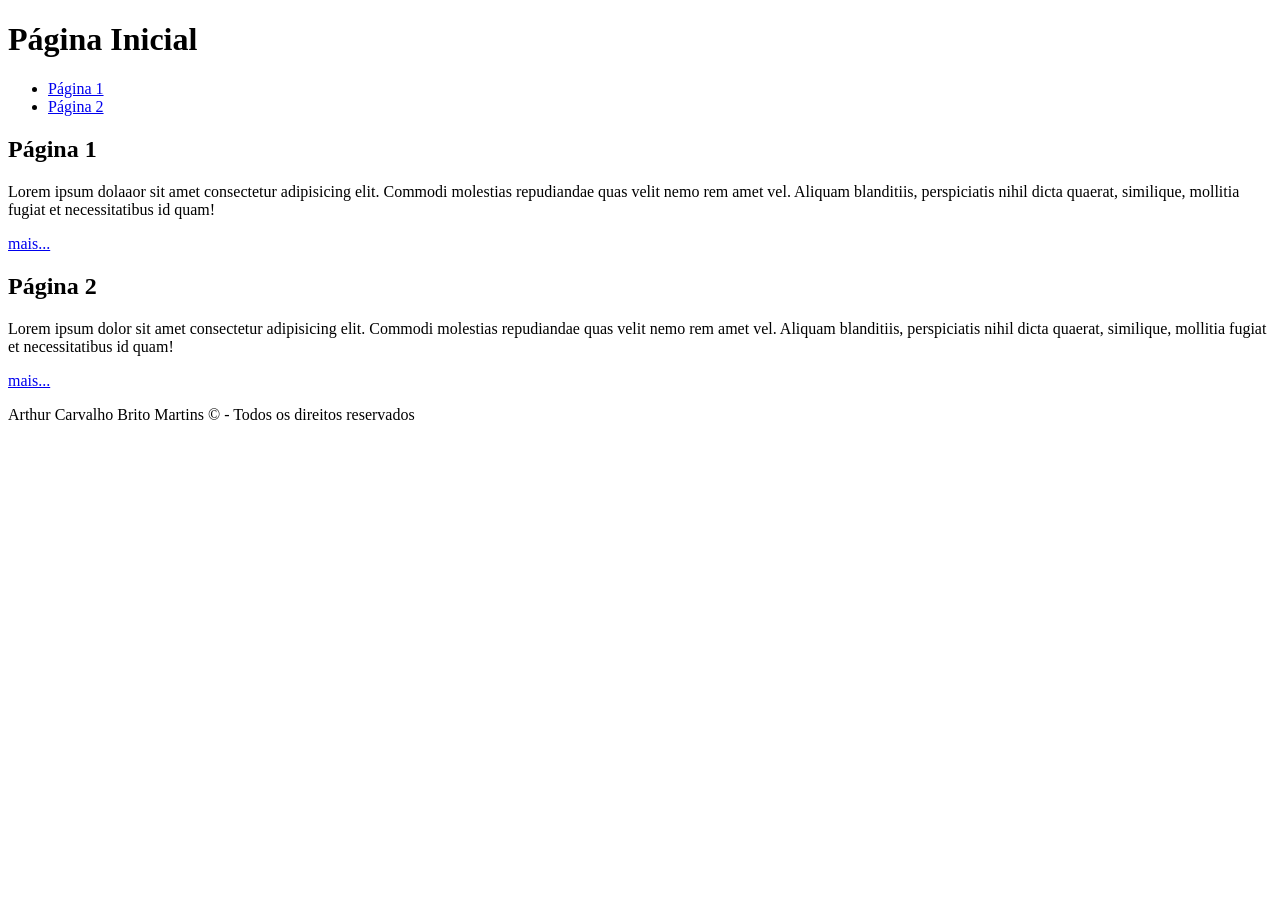
==== index.html @ 0d691460 "feat : modificando link  quebrado" ====
<!DOCTYPE html>
<html lang="pt-br">
<head>
  <meta charset="UTF-8">
  <meta name="viewport" content="width=device-width, initial-scale=1.0">
  <title>Página Inicial</title>
</head>
<body>  
  
  <header>
    <h1>Página Inicial</h1>

    <nav>
      <ul>
        <li><a href="./pagina1.html">Página 1</a></li>
        <li><a href="./paginas/pagina2.html">Página 2</a></li>
      </ul>
    </nav>
  </header>


  <main>
    <section>
      <h1>Página 1</h1>
      <p>Lorem ipsum dolaaor sit amet consectetur adipisicing elit. Commodi molestias repudiandae quas velit nemo rem amet vel. Aliquam blanditiis, perspiciatis nihil dicta quaerat, similique, mollitia fugiat et necessitatibus id quam!</p>
      <a href="./pagina1.html">mais...</a>
    </section>
    <section>
      <h1>Página 2</h1>
      <p>Lorem ipsum dolor sit amet consectetur adipisicing elit. Commodi molestias repudiandae quas velit nemo rem amet vel. Aliquam blanditiis, perspiciatis nihil dicta quaerat, similique, mollitia fugiat et necessitatibus id quam!</p>
      <a href="./paginas/pagina2.html">mais...</a>
    </section>
  </main>
  <footer>
    <p>Arthur Carvalho Brito Martins &copy; - Todos os direitos reservados</p>
  </footer>
 
</body>
</html>
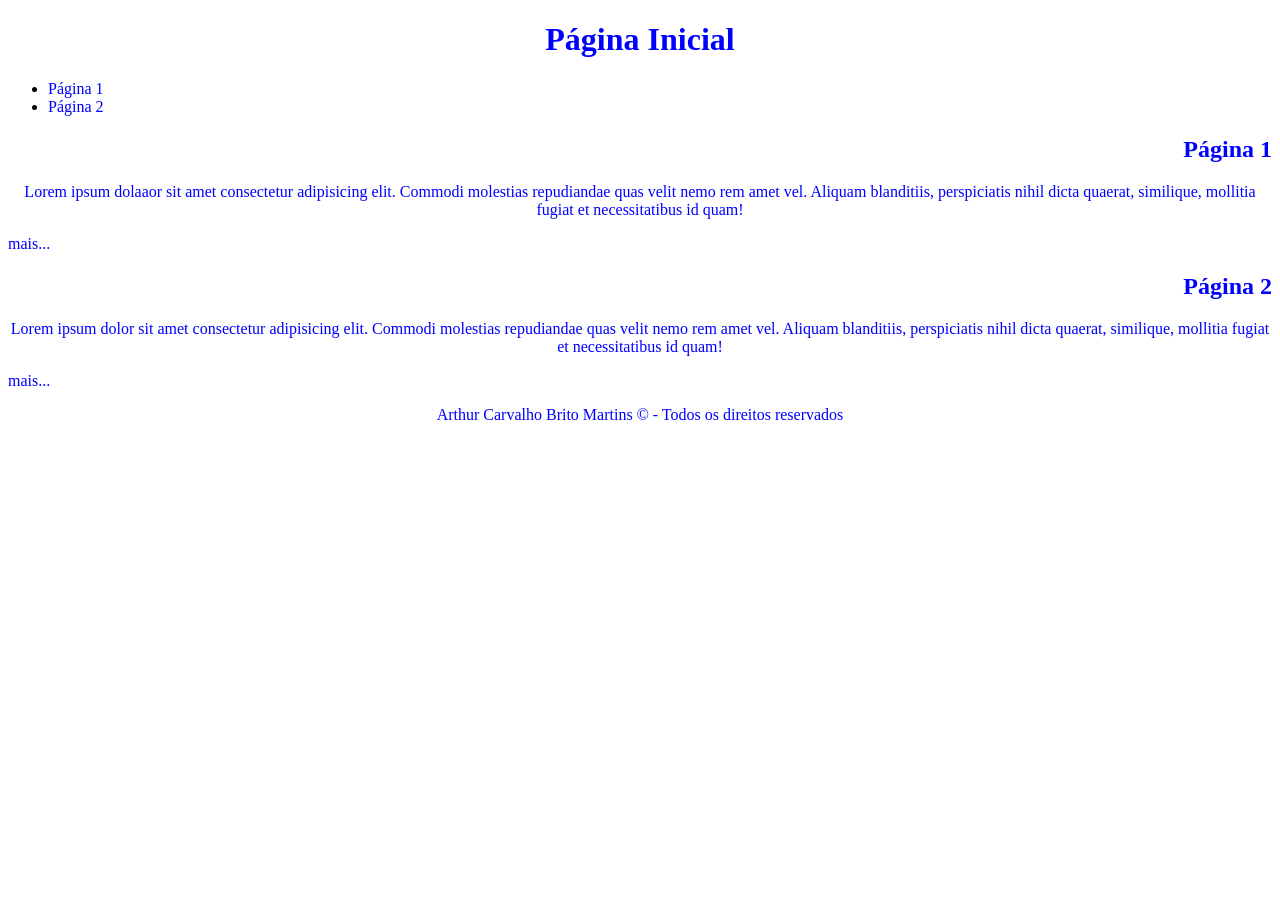
==== commit 56d83176: "feat: Aplicação de CSS inline e interno." ====
--- a/index.html
+++ b/index.html
@@ -1,39 +1,69 @@
-<!DOCTYPE html>
+<!doctype html>
 <html lang="pt-br">
-<head>
-  <meta charset="UTF-8">
-  <meta name="viewport" content="width=device-width, initial-scale=1.0">
-  <title>Página Inicial</title>
-</head>
-<body>  
-  
-  <header>
-    <h1>Página Inicial</h1>
+  <head>
+    <meta charset="UTF-8" />
+    <meta name="viewport" content="width=device-width, initial-scale=1.0" />
+    <title>Página Inicial</title>
 
-    <nav>
-      <ul>
-        <li><a href="./pagina1.html">Página 1</a></li>
-        <li><a href="./paginas/pagina2.html">Página 2</a></li>
-      </ul>
-    </nav>
-  </header>
+    <style>
+      h1{
+        color:#0000ff !important;
+        text-align: right;
+      }
+      /* Exemplo de comentário em CSS */
+      /* Exemplo de CASCADE: */
+      p{
+        color: #0000ff;
+        text-align: center;
+        
+      }
+
+      a{
+        color: #0000ff;
+        text-decoration: none;
+      }
+      
 
 
-  <main>
-    <section>
-      <h1>Página 1</h1>
-      <p>Lorem ipsum dolaaor sit amet consectetur adipisicing elit. Commodi molestias repudiandae quas velit nemo rem amet vel. Aliquam blanditiis, perspiciatis nihil dicta quaerat, similique, mollitia fugiat et necessitatibus id quam!</p>
-      <a href="./pagina1.html">mais...</a>
-    </section>
-    <section>
-      <h1>Página 2</h1>
-      <p>Lorem ipsum dolor sit amet consectetur adipisicing elit. Commodi molestias repudiandae quas velit nemo rem amet vel. Aliquam blanditiis, perspiciatis nihil dicta quaerat, similique, mollitia fugiat et necessitatibus id quam!</p>
-      <a href="./paginas/pagina2.html">mais...</a>
-    </section>
-  </main>
-  <footer>
-    <p>Arthur Carvalho Brito Martins &copy; - Todos os direitos reservados</p>
-  </footer>
- 
-</body>
-</html>+    </style>
+
+  </head>
+  <body>
+    <header>
+      <h1 style="color: #ff0000;text-align: center;">Página Inicial</h1>
+
+      <nav>
+        <ul>
+          <li><a href="./pagina1.html">Página 1</a></li>
+          <li><a href="./paginas/pagina2.html">Página 2</a></li>
+        </ul>
+      </nav>
+    </header>
+
+    <main>
+      <section>
+        <h1>Página 1</h1>
+        <p>
+          Lorem ipsum dolaaor sit amet consectetur adipisicing elit. Commodi
+          molestias repudiandae quas velit nemo rem amet vel. Aliquam
+          blanditiis, perspiciatis nihil dicta quaerat, similique, mollitia
+          fugiat et necessitatibus id quam!
+        </p>
+        <a href="./pagina1.html">mais...</a>
+      </section>
+      <section>
+        <h1>Página 2</h1>
+        <p>
+          Lorem ipsum dolor sit amet consectetur adipisicing elit. Commodi
+          molestias repudiandae quas velit nemo rem amet vel. Aliquam
+          blanditiis, perspiciatis nihil dicta quaerat, similique, mollitia
+          fugiat et necessitatibus id quam!
+        </p>
+        <a href="./paginas/pagina2.html">mais...</a>
+      </section>
+    </main>
+    <footer>
+      <p>Arthur Carvalho Brito Martins &copy; - Todos os direitos reservados</p>
+    </footer>
+  </body>
+</html>
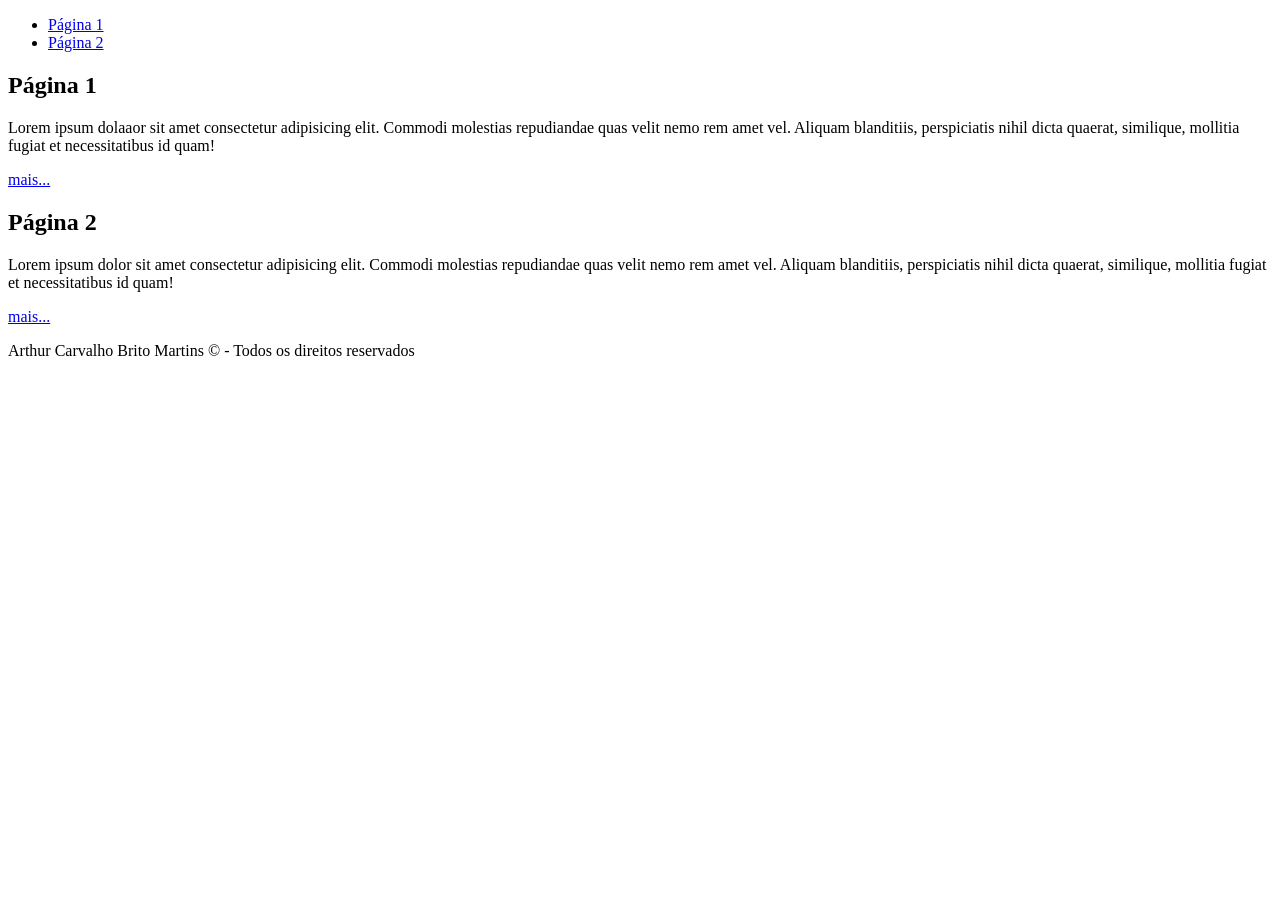
==== commit c2db1776: "feat: Limpeza do css antigo e realização de transferencia de css externo" ====
--- a/index.html
+++ b/index.html
@@ -5,33 +5,11 @@
     <meta name="viewport" content="width=device-width, initial-scale=1.0" />
     <title>Página Inicial</title>
 
-    <style>
-      h1{
-        color:#0000ff !important;
-        text-align: right;
-      }
-      /* Exemplo de comentário em CSS */
-      /* Exemplo de CASCADE: */
-      p{
-        color: #0000ff;
-        text-align: center;
-        
-      }
+    <link rel="stylesheet" href="./css/style.css">
+  </head>
 
-      a{
-        color: #0000ff;
-        text-decoration: none;
-      }
-      
-
-
-    </style>
-
-  </head>
   <body>
     <header>
-      <h1 style="color: #ff0000;text-align: center;">Página Inicial</h1>
-
       <nav>
         <ul>
           <li><a href="./pagina1.html">Página 1</a></li>
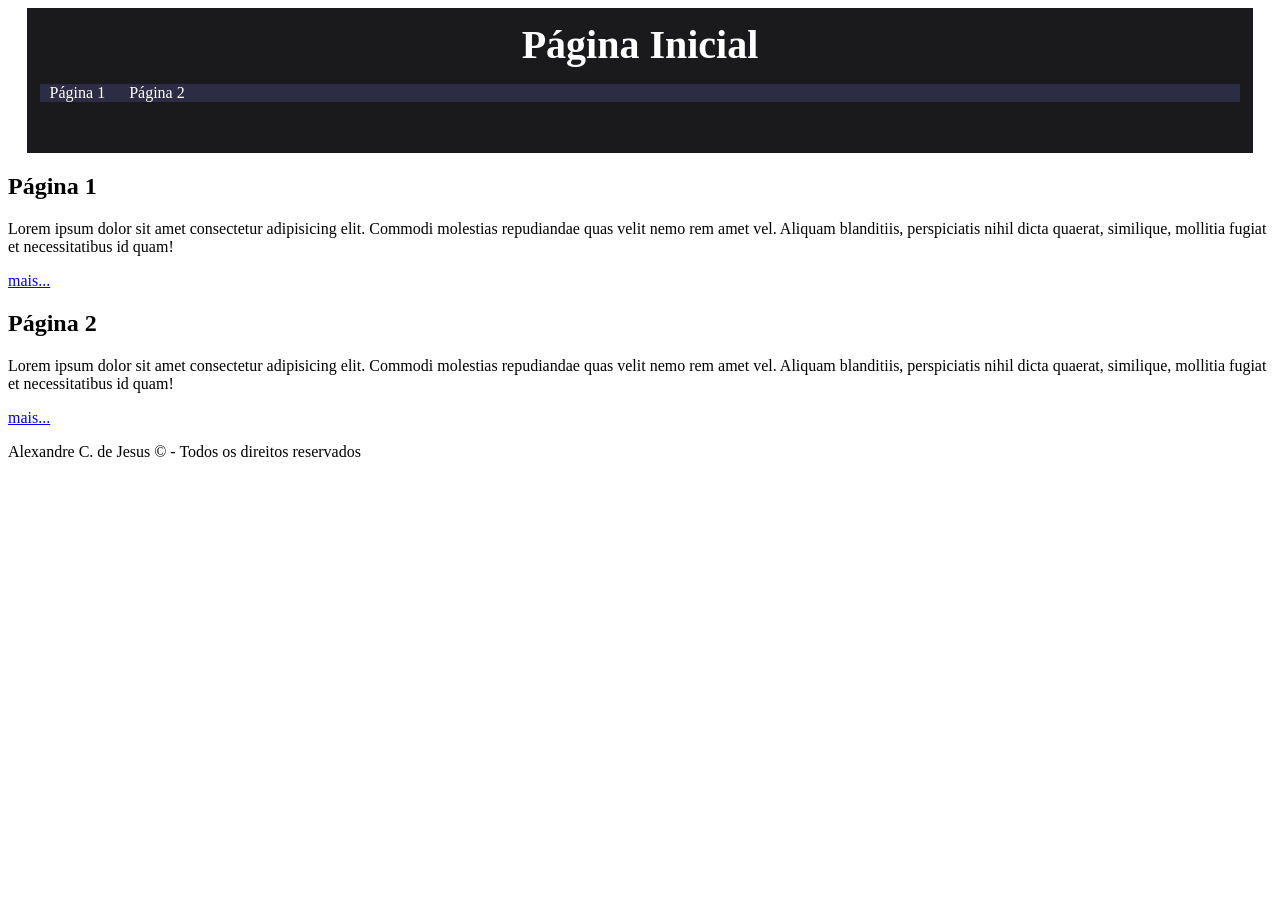
==== commit 17ef2467: "feat : Inicializando estilização definitiva do projeto" ====
--- a/index.html
+++ b/index.html
@@ -6,10 +6,12 @@
     <title>Página Inicial</title>
 
     <link rel="stylesheet" href="./css/style.css">
+
   </head>
 
-  <body>
+  <body> 
     <header>
+      <h1>Página Inicial</h1>
       <nav>
         <ul>
           <li><a href="./pagina1.html">Página 1</a></li>
@@ -20,9 +22,9 @@
 
     <main>
       <section>
-        <h1>Página 1</h1>
+        <h2>Página 1</h2>
         <p>
-          Lorem ipsum dolaaor sit amet consectetur adipisicing elit. Commodi
+          Lorem ipsum dolor sit amet consectetur adipisicing elit. Commodi
           molestias repudiandae quas velit nemo rem amet vel. Aliquam
           blanditiis, perspiciatis nihil dicta quaerat, similique, mollitia
           fugiat et necessitatibus id quam!
@@ -30,7 +32,7 @@
         <a href="./pagina1.html">mais...</a>
       </section>
       <section>
-        <h1>Página 2</h1>
+        <h2>Página 2</h2>
         <p>
           Lorem ipsum dolor sit amet consectetur adipisicing elit. Commodi
           molestias repudiandae quas velit nemo rem amet vel. Aliquam
@@ -41,7 +43,7 @@
       </section>
     </main>
     <footer>
-      <p>Arthur Carvalho Brito Martins &copy; - Todos os direitos reservados</p>
+      <p>Alexandre C. de Jesus &copy; - Todos os direitos reservados</p>
     </footer>
   </body>
 </html>
--- a/css/style.css
+++ b/css/style.css
@@ -0,0 +1,37 @@
+
+
+header{
+    background-color: #1a1a1c;
+    padding: 1%;
+    color: #fff;
+    width: 95%;
+    height: 120px;
+    margin: 0 auto;
+}
+
+header h1{
+    font-size: 40px;
+    text-align: center;
+    margin: 0;
+}
+
+header nav ul{
+    list-style: none;
+    background-color: #2c2c45;
+    padding: 0;
+}
+
+header nav ul li{
+    display: inline-block;
+    margin: 0 10px;
+}
+
+header nav ul li a{
+    color: #fff;
+    text-decoration: none;
+}
+
+
+
+
+
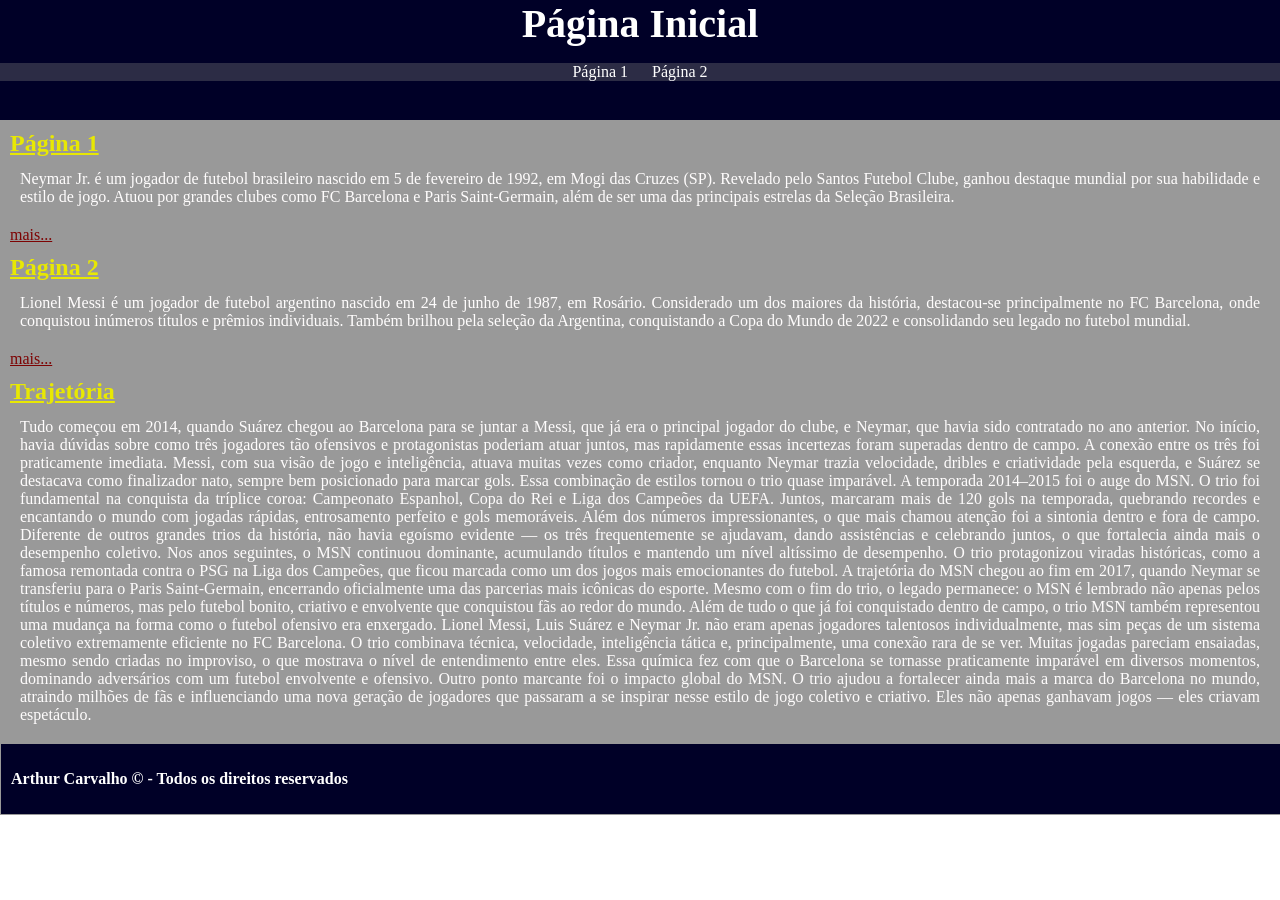
==== commit f6bc06b2: "feat : - Vincular o arquivo CSS às todas páginas HTML. - Criar regras de estilo para os elementos HT" ====
--- a/index.html
+++ b/index.html
@@ -5,11 +5,10 @@
     <meta name="viewport" content="width=device-width, initial-scale=1.0" />
     <title>Página Inicial</title>
 
-    <link rel="stylesheet" href="./css/style.css">
-
+    <link rel="stylesheet" href="./css/style.css" />
   </head>
 
-  <body> 
+  <body>
     <header>
       <h1>Página Inicial</h1>
       <nav>
@@ -24,26 +23,81 @@
       <section>
         <h2>Página 1</h2>
         <p>
-          Lorem ipsum dolor sit amet consectetur adipisicing elit. Commodi
-          molestias repudiandae quas velit nemo rem amet vel. Aliquam
-          blanditiis, perspiciatis nihil dicta quaerat, similique, mollitia
-          fugiat et necessitatibus id quam!
+          Neymar Jr. é um jogador de futebol brasileiro nascido em 5 de
+          fevereiro de 1992, em Mogi das Cruzes (SP). Revelado pelo Santos
+          Futebol Clube, ganhou destaque mundial por sua habilidade e estilo de
+          jogo. Atuou por grandes clubes como FC Barcelona e Paris
+          Saint-Germain, além de ser uma das principais estrelas da Seleção
+          Brasileira.
         </p>
         <a href="./pagina1.html">mais...</a>
       </section>
       <section>
         <h2>Página 2</h2>
         <p>
-          Lorem ipsum dolor sit amet consectetur adipisicing elit. Commodi
-          molestias repudiandae quas velit nemo rem amet vel. Aliquam
-          blanditiis, perspiciatis nihil dicta quaerat, similique, mollitia
-          fugiat et necessitatibus id quam!
+          Lionel Messi é um jogador de futebol argentino nascido em 24 de junho
+          de 1987, em Rosário. Considerado um dos maiores da história,
+          destacou-se principalmente no FC Barcelona, onde conquistou inúmeros
+          títulos e prêmios individuais. Também brilhou pela seleção da
+          Argentina, conquistando a Copa do Mundo de 2022 e consolidando seu
+          legado no futebol mundial.
         </p>
         <a href="./paginas/pagina2.html">mais...</a>
       </section>
+      <section>
+        <h2>Trajetória</h2>
+        <p>
+          Tudo começou em 2014, quando Suárez chegou ao Barcelona para se juntar
+          a Messi, que já era o principal jogador do clube, e Neymar, que havia
+          sido contratado no ano anterior. No início, havia dúvidas sobre como
+          três jogadores tão ofensivos e protagonistas poderiam atuar juntos,
+          mas rapidamente essas incertezas foram superadas dentro de campo. A
+          conexão entre os três foi praticamente imediata. Messi, com sua visão
+          de jogo e inteligência, atuava muitas vezes como criador, enquanto
+          Neymar trazia velocidade, dribles e criatividade pela esquerda, e
+          Suárez se destacava como finalizador nato, sempre bem posicionado para
+          marcar gols. Essa combinação de estilos tornou o trio quase imparável.
+          A temporada 2014–2015 foi o auge do MSN. O trio foi fundamental na
+          conquista da tríplice coroa: Campeonato Espanhol, Copa do Rei e Liga
+          dos Campeões da UEFA. Juntos, marcaram mais de 120 gols na temporada,
+          quebrando recordes e encantando o mundo com jogadas rápidas,
+          entrosamento perfeito e gols memoráveis. Além dos números
+          impressionantes, o que mais chamou atenção foi a sintonia dentro e
+          fora de campo. Diferente de outros grandes trios da história, não
+          havia egoísmo evidente — os três frequentemente se ajudavam, dando
+          assistências e celebrando juntos, o que fortalecia ainda mais o
+          desempenho coletivo. Nos anos seguintes, o MSN continuou dominante,
+          acumulando títulos e mantendo um nível altíssimo de desempenho. O trio
+          protagonizou viradas históricas, como a famosa remontada contra o PSG
+          na Liga dos Campeões, que ficou marcada como um dos jogos mais
+          emocionantes do futebol. A trajetória do MSN chegou ao fim em 2017,
+          quando Neymar se transferiu para o Paris Saint-Germain, encerrando
+          oficialmente uma das parcerias mais icônicas do esporte. Mesmo com o
+          fim do trio, o legado permanece: o MSN é lembrado não apenas pelos
+          títulos e números, mas pelo futebol bonito, criativo e envolvente que
+          conquistou fãs ao redor do mundo. Além de tudo o que já foi
+          conquistado dentro de campo, o trio MSN também representou uma mudança
+          na forma como o futebol ofensivo era enxergado. Lionel Messi, Luis
+          Suárez e Neymar Jr. não eram apenas jogadores talentosos
+          individualmente, mas sim peças de um sistema coletivo extremamente
+          eficiente no FC Barcelona. O trio combinava técnica, velocidade,
+          inteligência tática e, principalmente, uma conexão rara de se ver.
+          Muitas jogadas pareciam ensaiadas, mesmo sendo criadas no improviso, o
+          que mostrava o nível de entendimento entre eles. Essa química fez com
+          que o Barcelona se tornasse praticamente imparável em diversos
+          momentos, dominando adversários com um futebol envolvente e ofensivo.
+          Outro ponto marcante foi o impacto global do MSN. O trio ajudou a
+          fortalecer ainda mais a marca do Barcelona no mundo, atraindo milhões
+          de fãs e influenciando uma nova geração de jogadores que passaram a se
+          inspirar nesse estilo de jogo coletivo e criativo. Eles não apenas
+          ganhavam jogos — eles criavam espetáculo.
+        </p>
+      </section>
     </main>
+
     <footer>
-      <p>Alexandre C. de Jesus &copy; - Todos os direitos reservados</p>
+      <p>Arthur Carvalho &copy; - Todos os direitos reservados</p>
     </footer>
+    <img src="" alt="" />
   </body>
 </html>
--- a/css/style.css
+++ b/css/style.css
@@ -1,37 +1,82 @@
+body {
+  margin: 0%;
+  background:
+    linear-gradient(rgba(0, 0, 0, 0.4), rgba(0, 0, 0, 0.4)),
+    url("https://admin.cnnbrasil.com.br/wp-content/uploads/sites/12/2023/06/FzZIjLqXwAEBqzX-e1692718416931.jpg?w=1200&h=900&crop=1");
 
-
-header{
-    background-color: #1a1a1c;
-    padding: 1%;
-    color: #fff;
-    width: 95%;
-    height: 120px;
-    margin: 0 auto;
+  background-size: cover;
+  background-position: center;
+  background-repeat: no-repeat;
+  color: white;
+}
+header {
+  background-color: #000027;
+  padding: 0%;
+  color: #fff;
+  width: 100%;
+  height: 120px;
+  margin: 0 auto;
 }
 
-header h1{
-    font-size: 40px;
-    text-align: center;
-    margin: 0;
+header h1 {
+  font-size: 40px;
+  text-align: center;
+  margin: 0px;
 }
 
-header nav ul{
-    list-style: none;
-    background-color: #2c2c45;
-    padding: 0;
+header nav ul {
+  list-style: none;
+  background-color: #2c2c45;
+  padding: 0;
+  text-align: center;
 }
 
-header nav ul li{
-    display: inline-block;
-    margin: 0 10px;
+header nav ul li {
+  display: inline-block;
+  margin: 0 10px;
 }
 
-header nav ul li a{
-    color: #fff;
-    text-decoration: none;
+header nav ul li a {
+  color: #fff;
+  text-decoration: none;
 }
 
-
-
-
-
+main section h2 {
+  font-weight: bold;
+  color: rgb(232, 232, 3);
+  padding: 0%;
+  height: 20px;
+  margin: 10px;
+  text-decoration: underline;
+  font-style: initial;
+  font-family: "Times New Roman", Times, serif;
+}
+footer {
+  color: rgb(255, 255, 255);
+  font-family: "Times New Roman", Times, serif;
+  margin: 1px;
+  font-weight: bold;
+  background-color: #000027;
+  width: 100%;
+  padding: 10px;
+  background-repeat: no-repeat;
+}
+main section p {
+  margin: 10px;
+  text-indent: 0%;
+  font-family: "Times New Roman", Times, serif;
+  text-align: justify;
+  color: rgb(255, 253, 253);
+  font-size: medium;
+  padding: 10px;
+}
+main section a {
+  color: rgb(125, 3, 3);
+  margin: 10px;
+  padding: 0%;
+}
+img {
+  width: 300px;
+  display: block;
+  margin: auto;
+}
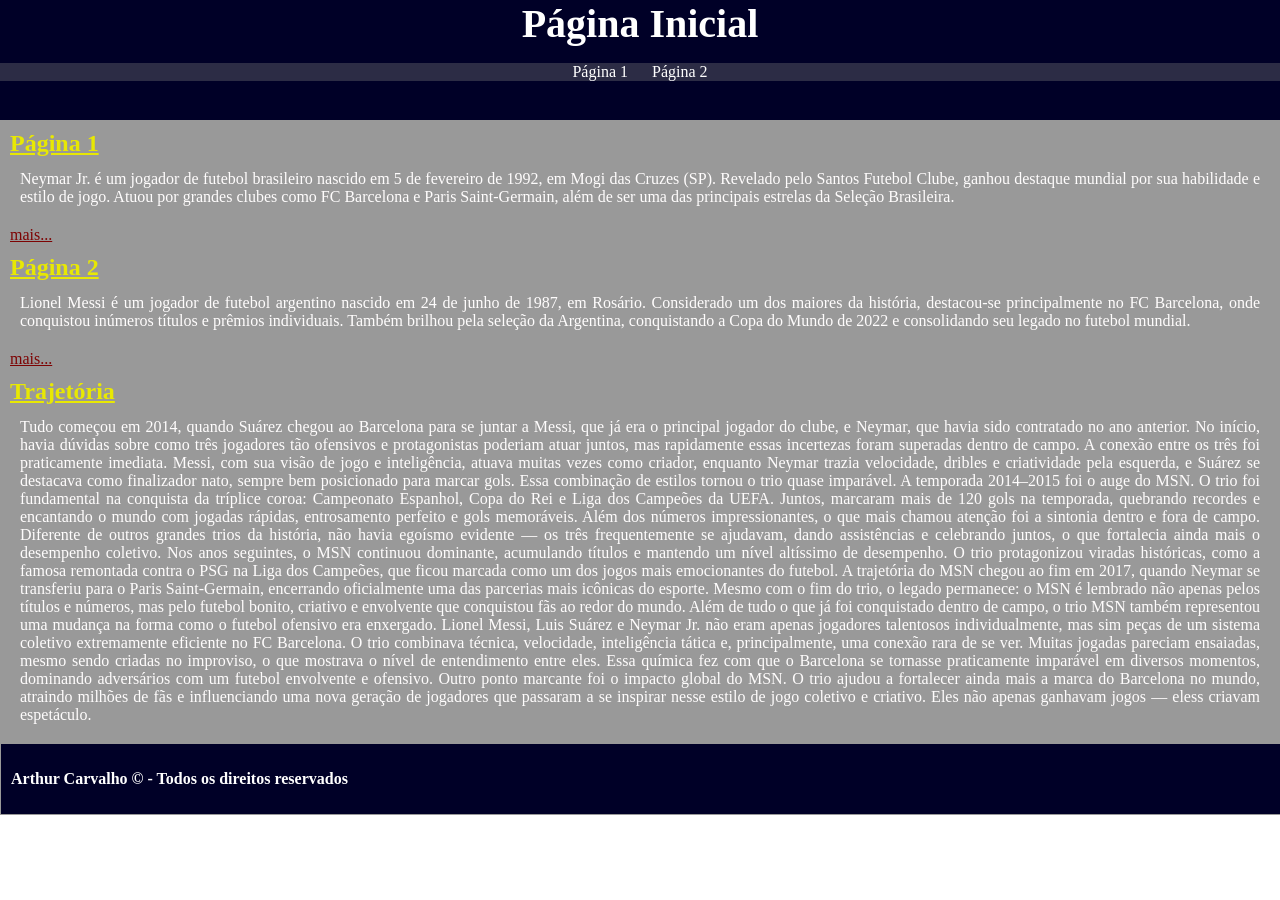
==== commit bba50419: "feat : subindo para o github" ====
--- a/index.html
+++ b/index.html
@@ -90,7 +90,7 @@
           fortalecer ainda mais a marca do Barcelona no mundo, atraindo milhões
           de fãs e influenciando uma nova geração de jogadores que passaram a se
           inspirar nesse estilo de jogo coletivo e criativo. Eles não apenas
-          ganhavam jogos — eles criavam espetáculo.
+          ganhavam jogos — eless criavam espetáculo.
         </p>
       </section>
     </main>
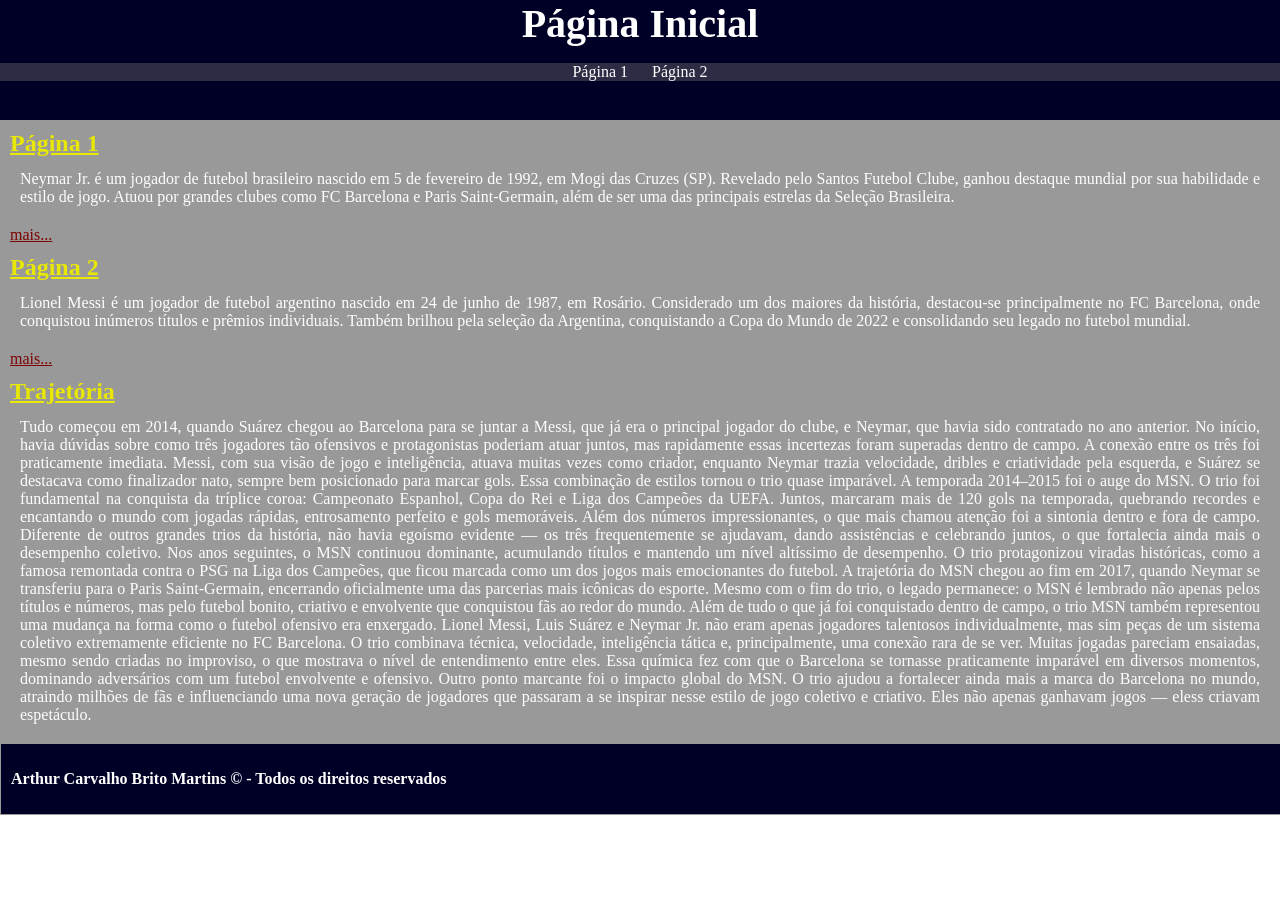
==== commit ed64422a: "Merge branch 'rm572325'" ====
--- a/index.html
+++ b/index.html
@@ -95,9 +95,11 @@
       </section>
     </main>
 
-    <footer>
-      <p>Arthur Carvalho &copy; - Todos os direitos reservados</p>
-    </footer>
-    <img src="" alt="" />
-  </body>
+ 
+<footer>
+<p>Arthur Carvalho Brito Martins &copy; - Todos os direitos reservados</p>
+</footer>
+
+</body>
 </html>
+
